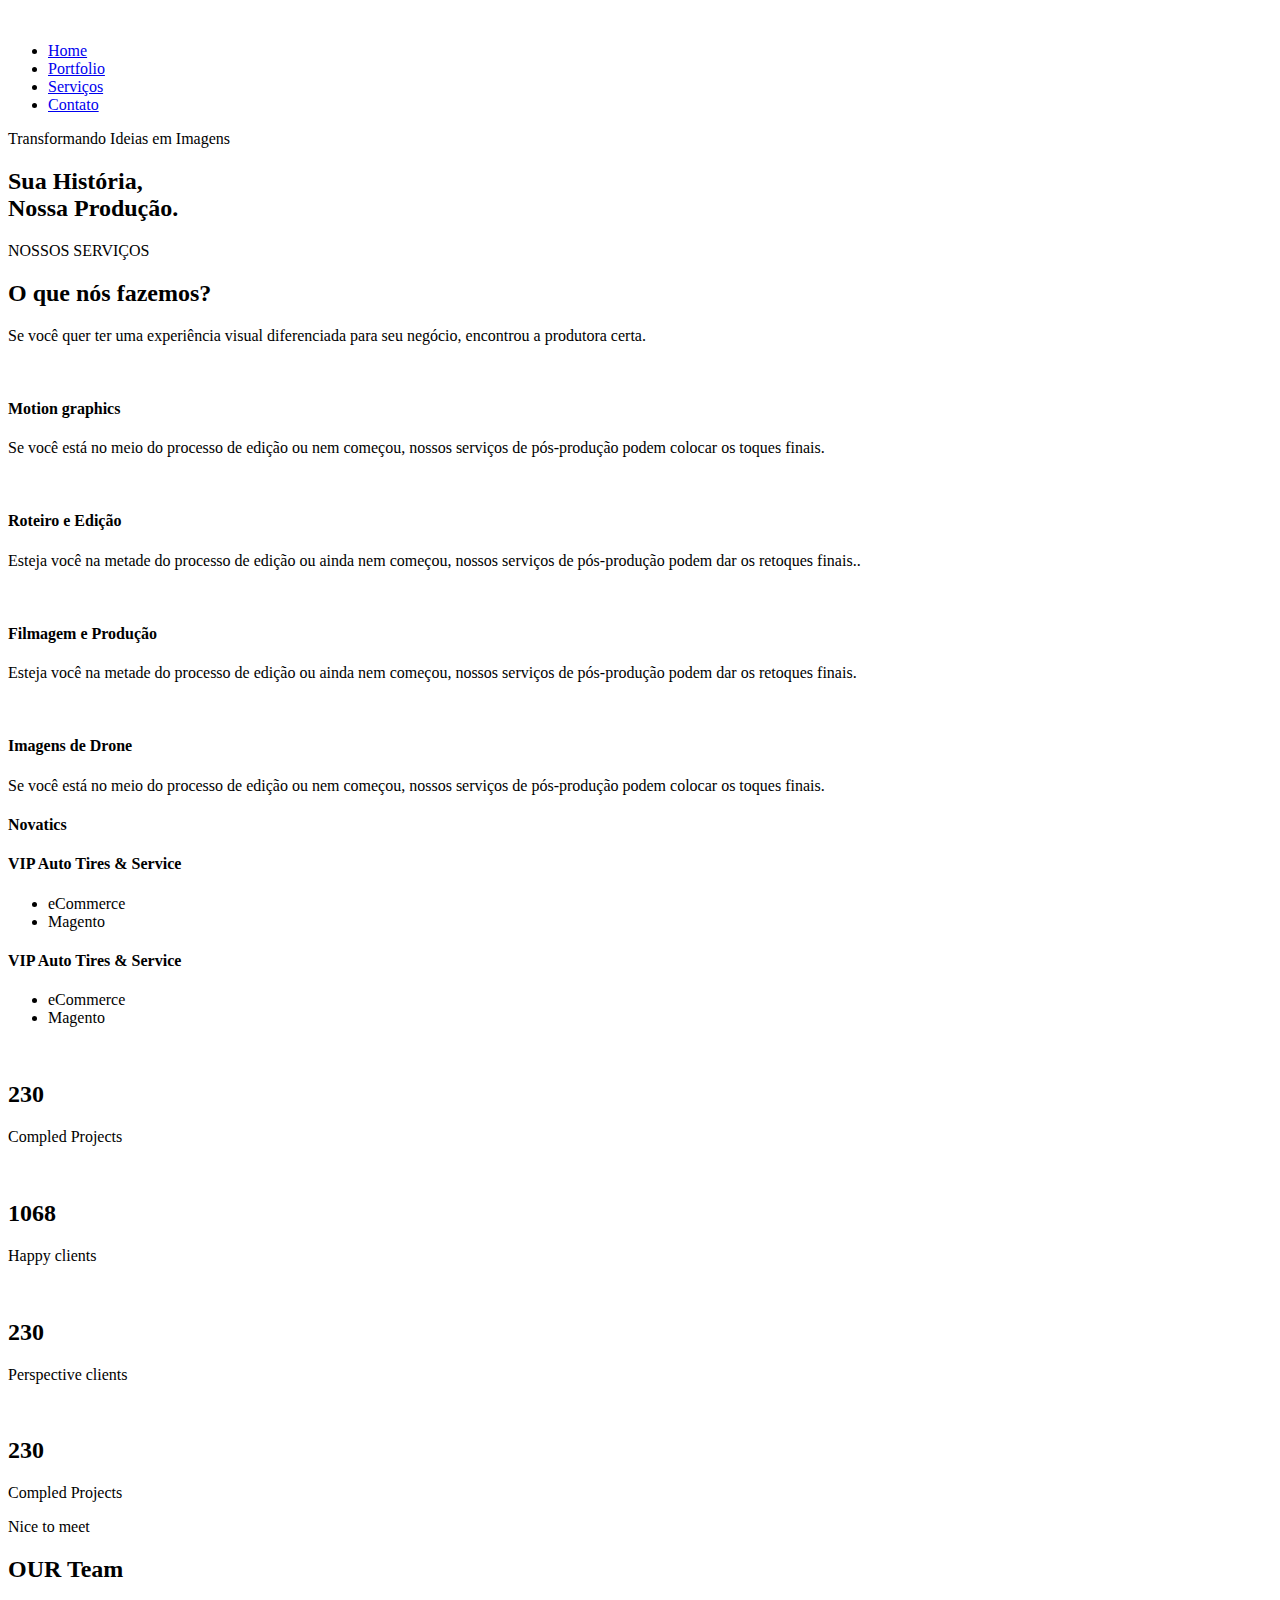
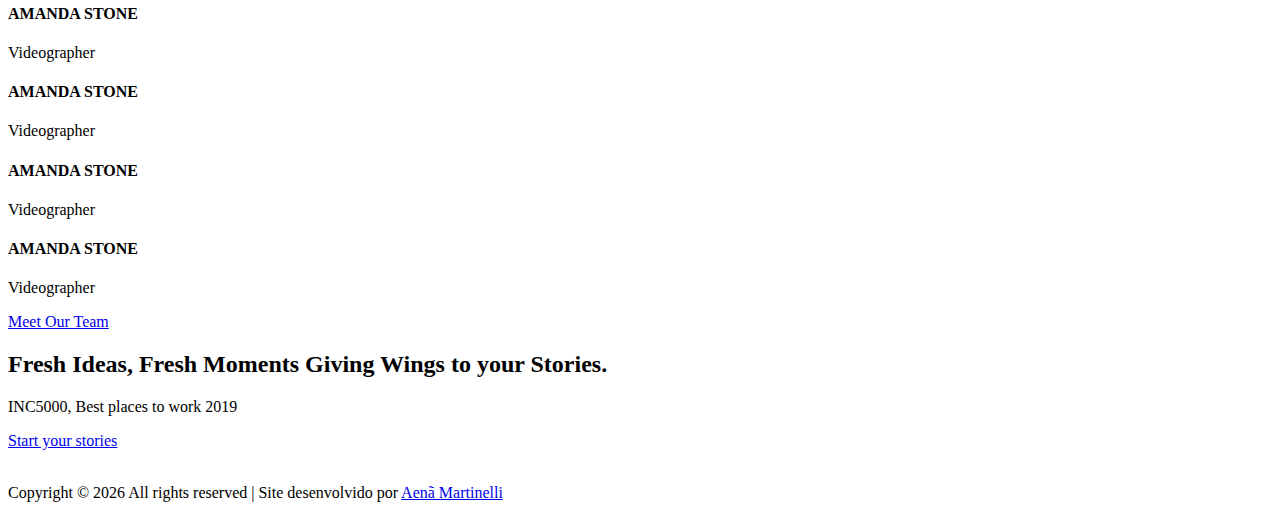
==== index.html @ 587c8a3f "ok" ====
<!DOCTYPE html>
<html lang="zxx">
  <head>
    <meta charset="UTF-8" />
    <meta name="description" content="Videograph Template" />
    <meta name="keywords" content="Videograph, unica, creative, html" />
    <meta name="viewport" content="width=device-width, initial-scale=1.0" />
    <meta http-equiv="X-UA-Compatible" content="ie=edge" />
    <title>Abreu Films | Produtora Audiovisual</title>

    <!-- Google Font -->
    <link
      href="https://fonts.googleapis.com/css2?family=Play:wght@400;700&display=swap"
      rel="stylesheet"
    />
    <link
      href="https://fonts.googleapis.com/css2?family=Josefin+Sans:wght@300;400;500;600;700&display=swap"
      rel="stylesheet"
    />

    <!-- Css Styles -->
    <link rel="stylesheet" href="css/bootstrap.min.css" type="text/css" />
    <link rel="stylesheet" href="css/font-awesome.min.css" type="text/css" />
    <link rel="stylesheet" href="css/elegant-icons.css" type="text/css" />
    <link rel="stylesheet" href="css/owl.carousel.min.css" type="text/css" />
    <link rel="stylesheet" href="css/magnific-popup.css" type="text/css" />
    <link rel="stylesheet" href="css/slicknav.min.css" type="text/css" />
    <link rel="stylesheet" href="css/style.css" type="text/css" />
  </head>

  <body>
    <!-- Page Preloder -->
    <div id="preloder">
      <div class="loader"></div>
    </div>

    <!-- Header Section Begin -->
    <header class="header">
      <div class="container">
        <div class="row">
          <div class="col-lg-2">
            <div class="header__logo">
              <a href="./index.html"><img class="img-fluid" src="img/logo.png" alt="" /></a>
            </div>
          </div>
          <div class="col-lg-10">
            <div class="header__nav__option">
              <nav class="header__nav__menu mobile-menu">
                <ul>
                  <li class="active"><a href="./index.html">Home</a></li>
                  <li><a href="#portfolio">Portfolio</a></li>
                  <li><a href="#services">Serviços</a></li>
                  <li><a href="./contact.html">Contato</a></li>
                </ul>
              </nav>
              <div class="header__nav__social">
     
                <a href="https://www.youtube.com/@ABREUMIDIA/"><i class="fa fa-youtube-play"></i></a>
              </div>
            </div>
          </div>
        </div>
        <div id="mobile-menu-wrap"></div>
      </div>
    </header>
    <!-- Header End -->

    <!-- Hero Section Begin -->
    <section class="hero">
      <div class="hero__slider owl-carousel">
        <div class="hero__item set-bg" data-setbg="img/hero/hero-1.jpg">
          <div class="container">
            <div class="row">
              <div class="col-lg-8">
                <div class="hero__text">
                  <span>
                    Transformando Ideias em Imagens
                  </span>
                  <h2>Sua História, <br> Nossa Produção.</h2>
                </div>
              </div>
            </div>
          </div>
        </div>
      </div>
    </section>
    <!-- Hero Section End -->

    <!-- Services Section Begin -->
    <section class="services spad" id="services">
      <div class="container">
        <div class="row">
          <div class="col-lg-4">
            <div class="services__title">
              <div class="section-title">
                <span>NOSSOS SERVIÇOS</span>
                <h2>O que nós fazemos?</h2>
              </div>
              <p>
                Se você quer ter uma experiência visual diferenciada para seu
                negócio, encontrou a produtora certa.
              </p>
            </div>
          </div>
          <div class="col-lg-8">
            <div class="row">
              <div class="col-lg-6 col-md-6 col-sm-6">
                <div class="services__item">
                  <div class="services__item__icon">
                    <img src="img/icons/si-1.png" alt="" />
                  </div>
                  <h4>Motion graphics</h4>
                  <p>
                    Se você está no meio do processo de edição ou nem começou,
                    nossos serviços de pós-produção podem colocar os toques
                    finais.
                  </p>
                </div>
              </div>
              <div class="col-lg-6 col-md-6 col-sm-6">
                <div class="services__item">
                  <div class="services__item__icon">
                    <img src="img/icons/si-2.png" alt="" />
                  </div>
                  <h4>Roteiro e Edição</h4>
                  <p>
                    Esteja você na metade do processo de edição ou ainda nem
                    começou, nossos serviços de pós-produção podem dar os
                    retoques finais..
                  </p>
                </div>
              </div>
              <div class="col-lg-6 col-md-6 col-sm-6">
                <div class="services__item">
                  <div class="services__item__icon">
                    <img src="img/icons/si-3.png" alt="" />
                  </div>
                  <h4>Filmagem e Produção</h4>
                  <p>
                    Esteja você na metade do processo de edição ou ainda nem
                    começou, nossos serviços de pós-produção podem dar os
                    retoques finais.
                  </p>
                </div>
              </div>
              <div class="col-lg-6 col-md-6 col-sm-6">
                <div class="services__item">
                  <div class="services__item__icon">
                    <img src="img/icons/si-4.png" alt="" />
                  </div>
                  <h4>Imagens de Drone</h4>
                  <p>
                    Se você está no meio do processo de edição ou nem começou,
                    nossos serviços de pós-produção podem colocar os toques
                    finais.
                  </p>
                </div>
              </div>
            </div>
          </div>
        </div>
      </div>
    </section>
    <!-- Services Section End -->

    <!-- Work Section Begin -->
    <section class="work" id="portfolio">
      <div class="work__gallery">
        <div class="grid-sizer"></div>
        <div
          class="work__item wide__item set-bg"
          data-setbg="blob:https://web.whatsapp.com/227c675b-1cb0-462d-930c-95932f6e9424"
        >
          <a
            href="https://www.youtube.com/watch?v=fvDg3zWq4sQ"
            class="play-btn video-popup"
            ><i class="fa fa-play"></i
          ></a>
          <div class="work__item__hover">
            <h4>Novatics</h4>
          </div>
        </div>
        <div
          class="work__item small__item set-bg"
          data-setbg="img/work/work-2.jpg"
        >
          <a
            href="https://www.youtube.com/watch?v=LXb3EKWsInQ"
            class="play-btn video-popup"
            ><i class="fa fa-play"></i
          ></a>
        </div>
        <div
          class="work__item small__item set-bg"
          data-setbg="img/work/work-3.jpg"
        >
          <a
            href="https://www.youtube.com/watch?v=LXb3EKWsInQ"
            class="play-btn video-popup"
            ><i class="fa fa-play"></i
          ></a>
        </div>
        <div
          class="work__item large__item set-bg"
          data-setbg="img/work/work-4.jpg"
        >
          <a
            href="https://www.youtube.com/watch?v=LXb3EKWsInQ"
            class="play-btn video-popup"
            ><i class="fa fa-play"></i
          ></a>
          <div class="work__item__hover">
            <h4>VIP Auto Tires & Service</h4>
            <ul>
              <li>eCommerce</li>
              <li>Magento</li>
            </ul>
          </div>
        </div>
        <div
          class="work__item small__item set-bg"
          data-setbg="img/work/work-5.jpg"
        >
          <a
            href="https://www.youtube.com/watch?v=LXb3EKWsInQ"
            class="play-btn video-popup"
            ><i class="fa fa-play"></i
          ></a>
        </div>
        <div
          class="work__item small__item set-bg"
          data-setbg="img/work/work-6.jpg"
        >
          <a
            href="https://www.youtube.com/watch?v=LXb3EKWsInQ"
            class="play-btn video-popup"
            ><i class="fa fa-play"></i
          ></a>
        </div>
        <div
          class="work__item wide__item set-bg"
          data-setbg="img/work/work-7.jpg"
        >
          <a
            href="https://www.youtube.com/watch?v=LXb3EKWsInQ"
            class="play-btn video-popup"
            ><i class="fa fa-play"></i
          ></a>
          <div class="work__item__hover">
            <h4>VIP Auto Tires & Service</h4>
            <ul>
              <li>eCommerce</li>
              <li>Magento</li>
            </ul>
          </div>
        </div>
      </div>
    </section>
    <!-- Work Section End -->

    <!-- Counter Section Begin -->
    <section class="counter">
      <div class="container">
        <div class="counter__content">
          <div class="row">
            <div class="col-lg-3 col-md-6 col-sm-6">
              <div class="counter__item">
                <div class="counter__item__text">
                  <img src="img/icons/ci-1.png" alt="" />
                  <h2 class="counter_num">230</h2>
                  <p>Compled Projects</p>
                </div>
              </div>
            </div>
            <div class="col-lg-3 col-md-6 col-sm-6">
              <div class="counter__item second__item">
                <div class="counter__item__text">
                  <img src="img/icons/ci-2.png" alt="" />
                  <h2 class="counter_num">1068</h2>
                  <p>Happy clients</p>
                </div>
              </div>
            </div>
            <div class="col-lg-3 col-md-6 col-sm-6">
              <div class="counter__item third__item">
                <div class="counter__item__text">
                  <img src="img/icons/ci-3.png" alt="" />
                  <h2 class="counter_num">230</h2>
                  <p>Perspective clients</p>
                </div>
              </div>
            </div>
            <div class="col-lg-3 col-md-6 col-sm-6">
              <div class="counter__item four__item">
                <div class="counter__item__text">
                  <img src="img/icons/ci-4.png" alt="" />
                  <h2 class="counter_num">230</h2>
                  <p>Compled Projects</p>
                </div>
              </div>
            </div>
          </div>
        </div>
      </div>
    </section>
    <!-- Counter Section End -->

    <!-- Team Section Begin -->
    <section id="about" class="team spad set-bg" data-setbg="img/team-bg.jpg">
      <div class="container">
        <div class="row">
          <div class="col-lg-12">
            <div class="section-title team__title">
              <span>Nice to meet</span>
              <h2>OUR Team</h2>
            </div>
          </div>
        </div>
        <div class="row">
          <div class="col-lg-3 col-md-6 col-sm-6 p-0">
            <div class="team__item set-bg" data-setbg="img/team/team-1.jpg">
              <div class="team__item__text">
                <h4>AMANDA STONE</h4>
                <p>Videographer</p>
                <div class="team__item__social">
                  <a href="#"><i class="fa fa-facebook"></i></a>
                  <a href="#"><i class="fa fa-twitter"></i></a>
                  <a href="#"><i class="fa fa-dribbble"></i></a>
                  <a href="#"><i class="fa fa-instagram"></i></a>
                </div>
              </div>
            </div>
          </div>
          <div class="col-lg-3 col-md-6 col-sm-6 p-0">
            <div
              class="team__item team__item--second set-bg"
              data-setbg="img/team/team-2.jpg"
            >
              <div class="team__item__text">
                <h4>AMANDA STONE</h4>
                <p>Videographer</p>
                <div class="team__item__social">
                  <a href="#"><i class="fa fa-facebook"></i></a>
                  <a href="#"><i class="fa fa-twitter"></i></a>
                  <a href="#"><i class="fa fa-dribbble"></i></a>
                  <a href="#"><i class="fa fa-instagram"></i></a>
                </div>
              </div>
            </div>
          </div>
          <div class="col-lg-3 col-md-6 col-sm-6 p-0">
            <div
              class="team__item team__item--third set-bg"
              data-setbg="img/team/team-3.jpg"
            >
              <div class="team__item__text">
                <h4>AMANDA STONE</h4>
                <p>Videographer</p>
                <div class="team__item__social">
                  <a href="#"><i class="fa fa-facebook"></i></a>
                  <a href="#"><i class="fa fa-twitter"></i></a>
                  <a href="#"><i class="fa fa-dribbble"></i></a>
                  <a href="#"><i class="fa fa-instagram"></i></a>
                </div>
              </div>
            </div>
          </div>
          <div class="col-lg-3 col-md-6 col-sm-6 p-0">
            <div
              class="team__item team__item--four set-bg"
              data-setbg="img/team/team-4.jpg"
            >
              <div class="team__item__text">
                <h4>AMANDA STONE</h4>
                <p>Videographer</p>
                <div class="team__item__social">
                  <a href="#"><i class="fa fa-facebook"></i></a>
                  <a href="#"><i class="fa fa-twitter"></i></a>
                  <a href="#"><i class="fa fa-dribbble"></i></a>
                  <a href="#"><i class="fa fa-instagram"></i></a>
                </div>
              </div>
            </div>
          </div>
          <div class="col-lg-12 p-0">
            <div class="team__btn">
              <a href="#" class="primary-btn">Meet Our Team</a>
            </div>
          </div>
        </div>
      </div>
    </section>
    <!-- Team Section End -->

    <!-- Call To Action Section Begin -->
    <section class="callto spad set-bg" data-setbg="img/callto-bg.jpg">
      <div class="container">
        <div class="row">
          <div class="col-lg-8">
            <div class="callto__text">
              <h2>Fresh Ideas, Fresh Moments Giving Wings to your Stories.</h2>
              <p>INC5000, Best places to work 2019</p>
              <a href="#">Start your stories</a>
            </div>
          </div>
        </div>
      </div>
    </section>
    <!-- Call To Action Section End -->

    <!-- Footer Section Begin -->
    <footer class="footer">
      <div class="container">
        <div class="footer__top">
          <div class="row">
            <div class="col-lg-6 col-md-6">
              <div class="footer__top__logo">
                <a href="#"><img src="img/logo.png" alt="" /></a>
              </div>
            </div>
            <div class="col-lg-6 col-md-6">
              <div class="footer__top__social">
                <a href="https://www.youtube.com/@ABREUMIDIA/"><i class="fa fa-youtube-play"></i></a>
              </div>
            </div>
          </div>
        </div>
        
        <div class="footer__copyright">
          <div class="row">
            <div class="col-lg-12 text-center">
              <!-- Link back to Colorlib can't be removed. Template is licensed under CC BY 3.0. -->
              <p class="footer__copyright__text">
                Copyright &copy;
                <script>
                  document.write(new Date().getFullYear());
                </script>
               All rights reserved | Site desenvolvido
                <i class="fa fa-heart-o" aria-hidden="true"></i> por
                <a href="https://aenamartinelli.vercel.app" target="_blank">Aenã Martinelli</a>
              </p>
              <!-- Link back to Colorlib can't be removed. Template is licensed under CC BY 3.0. -->
            </div>
          </div>
        </div>
      </div>
    </footer>
    <!-- Footer Section End -->

    <!-- Js Plugins -->
    <script src="js/jquery-3.3.1.min.js"></script>
    <script src="js/bootstrap.min.js"></script>
    <script src="js/jquery.magnific-popup.min.js"></script>
    <script src="js/mixitup.min.js"></script>
    <script src="js/masonry.pkgd.min.js"></script>
    <script src="js/jquery.slicknav.js"></script>
    <script src="js/owl.carousel.min.js"></script>
    <script src="js/main.js"></script>
  </body>
</html>
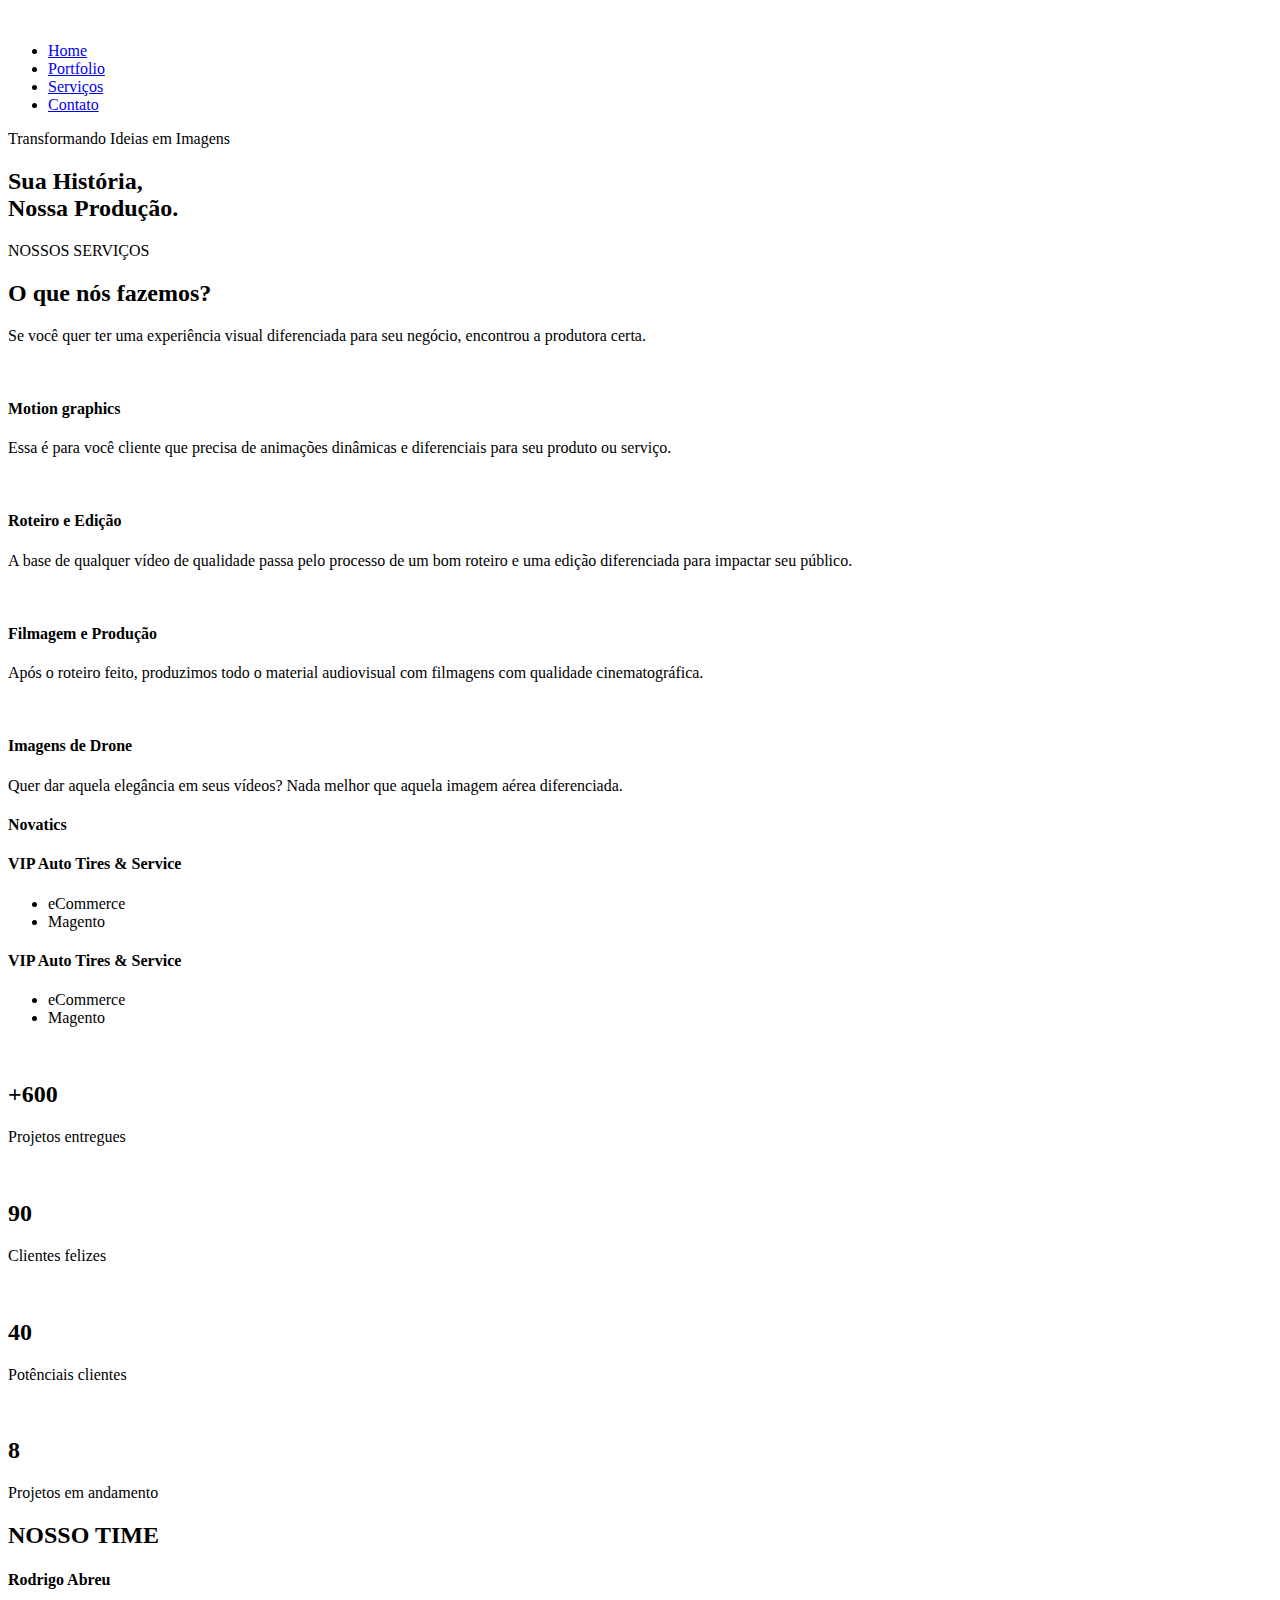
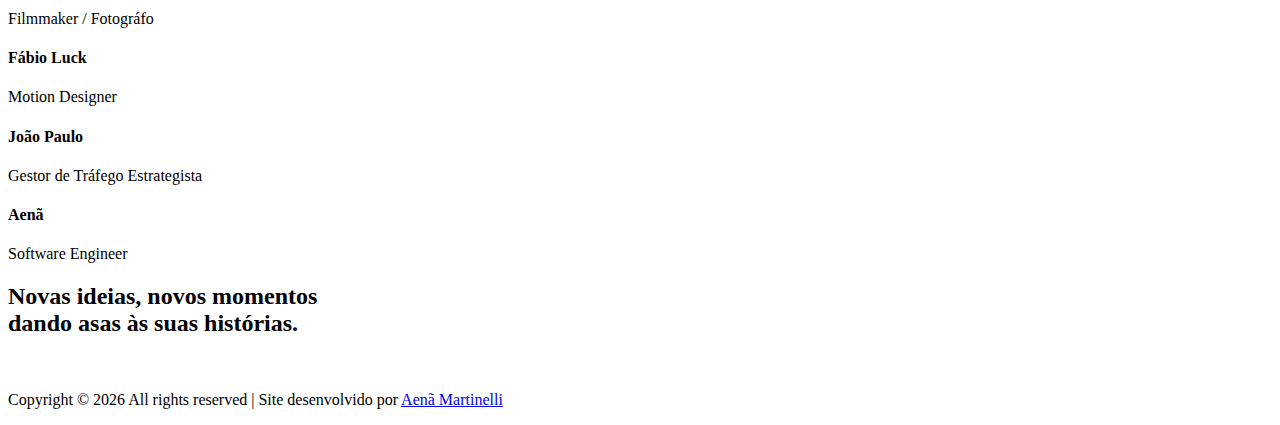
==== commit 3af9162f: "team & logo check" ====
--- a/index.html
+++ b/index.html
@@ -1,460 +1,373 @@
 <!DOCTYPE html>
 <html lang="zxx">
-  <head>
-    <meta charset="UTF-8" />
-    <meta name="description" content="Videograph Template" />
-    <meta name="keywords" content="Videograph, unica, creative, html" />
-    <meta name="viewport" content="width=device-width, initial-scale=1.0" />
-    <meta http-equiv="X-UA-Compatible" content="ie=edge" />
-    <title>Abreu Films | Produtora Audiovisual</title>
-
-    <!-- Google Font -->
-    <link
-      href="https://fonts.googleapis.com/css2?family=Play:wght@400;700&display=swap"
-      rel="stylesheet"
-    />
-    <link
-      href="https://fonts.googleapis.com/css2?family=Josefin+Sans:wght@300;400;500;600;700&display=swap"
-      rel="stylesheet"
-    />
-
-    <!-- Css Styles -->
-    <link rel="stylesheet" href="css/bootstrap.min.css" type="text/css" />
-    <link rel="stylesheet" href="css/font-awesome.min.css" type="text/css" />
-    <link rel="stylesheet" href="css/elegant-icons.css" type="text/css" />
-    <link rel="stylesheet" href="css/owl.carousel.min.css" type="text/css" />
-    <link rel="stylesheet" href="css/magnific-popup.css" type="text/css" />
-    <link rel="stylesheet" href="css/slicknav.min.css" type="text/css" />
-    <link rel="stylesheet" href="css/style.css" type="text/css" />
-  </head>
-
-  <body>
-    <!-- Page Preloder -->
-    <div id="preloder">
-      <div class="loader"></div>
-    </div>
-
-    <!-- Header Section Begin -->
-    <header class="header">
-      <div class="container">
+
+<head>
+  <meta charset="UTF-8" />
+  <meta name="description" content="Videograph Template" />
+  <meta name="keywords" content="Videograph, unica, creative, html" />
+  <meta name="viewport" content="width=device-width, initial-scale=1.0" />
+  <meta http-equiv="X-UA-Compatible" content="ie=edge" />
+  <title>Abreu Films | Produtora Audiovisual</title>
+
+  <!-- Google Font -->
+  <link href="https://fonts.googleapis.com/css2?family=Play:wght@400;700&display=swap" rel="stylesheet" />
+  <link href="https://fonts.googleapis.com/css2?family=Josefin+Sans:wght@300;400;500;600;700&display=swap"
+    rel="stylesheet" />
+
+  <!-- Css Styles -->
+  <link rel="stylesheet" href="css/bootstrap.min.css" type="text/css" />
+  <link rel="stylesheet" href="css/font-awesome.min.css" type="text/css" />
+  <link rel="stylesheet" href="css/elegant-icons.css" type="text/css" />
+  <link rel="stylesheet" href="css/owl.carousel.min.css" type="text/css" />
+  <link rel="stylesheet" href="css/magnific-popup.css" type="text/css" />
+  <link rel="stylesheet" href="css/slicknav.min.css" type="text/css" />
+  <link rel="stylesheet" href="css/style.css" type="text/css" />
+</head>
+
+<body>
+  <!-- Page Preloder -->
+  <div id="preloder">
+    <div class="loader"></div>
+  </div>
+
+  <!-- Header Section Begin -->
+  <header class="header">
+    <div class="container">
+      <div class="row">
+        <div class="col-lg-2">
+          <div class="header__logo">
+            <a href="./index.html"><img class="img-fluid" src="img/logo-yellow.png" alt="" /></a>
+          </div>
+        </div>
+        <div class="col-lg-10">
+          <div class="header__nav__option">
+            <nav class="header__nav__menu mobile-menu">
+              <ul>
+                <li class="active"><a href="./index.html">Home</a></li>
+                <li><a href="#portfolio">Portfolio</a></li>
+                <li><a href="#services">Serviços</a></li>
+                <li><a href="./contact.html">Contato</a></li>
+              </ul>
+            </nav>
+            <div class="header__nav__social">
+
+              <a href="https://www.youtube.com/@ABREUMIDIA/"><i class="fa fa-youtube-play"></i></a>
+            </div>
+          </div>
+        </div>
+      </div>
+      <div id="mobile-menu-wrap"></div>
+    </div>
+  </header>
+  <!-- Header End -->
+
+  <!-- Hero Section Begin -->
+  <section class="hero">
+    <div class="hero__slider owl-carousel">
+      <div class="hero__item set-bg" data-setbg="img/hero/hero-1.jpg">
+        <div class="container">
+          <div class="row">
+            <div class="col-lg-8">
+              <div class="hero__text">
+                <span>
+                  Transformando Ideias em Imagens
+                </span>
+                <h2>Sua História, <br> Nossa Produção.</h2>
+              </div>
+            </div>
+          </div>
+        </div>
+      </div>
+    </div>
+  </section>
+  <!-- Hero Section End -->
+
+  <!-- Services Section Begin -->
+  <section class="services spad" id="services">
+    <div class="container">
+      <div class="row">
+        <div class="col-lg-4">
+          <div class="services__title">
+            <div class="section-title">
+              <span>NOSSOS SERVIÇOS</span>
+              <h2>O que nós fazemos?</h2>
+            </div>
+            <p>
+              Se você quer ter uma experiência visual diferenciada para seu
+              negócio, encontrou a produtora certa.
+            </p>
+          </div>
+        </div>
+        <div class="col-lg-8">
+          <div class="row">
+            <div class="col-lg-6 col-md-6 col-sm-6">
+              <div class="services__item">
+                <div class="services__item__icon">
+                  <img src="img/icons/si-1.png" alt="" />
+                </div>
+                <h4>Motion graphics</h4>
+                <p>
+                  Essa é para você cliente que precisa de animações dinâmicas e diferenciais para seu produto ou
+                  serviço.
+                </p>
+              </div>
+            </div>
+            <div class="col-lg-6 col-md-6 col-sm-6">
+              <div class="services__item">
+                <div class="services__item__icon">
+                  <img src="img/icons/si-2.png" alt="" />
+                </div>
+                <h4>Roteiro e Edição</h4>
+                <p>
+                  A base de qualquer vídeo de qualidade passa pelo processo de um bom roteiro e uma edição diferenciada
+                  para impactar seu público.
+                </p>
+              </div>
+            </div>
+            <div class="col-lg-6 col-md-6 col-sm-6">
+              <div class="services__item">
+                <div class="services__item__icon">
+                  <img src="img/icons/si-3.png" alt="" />
+                </div>
+                <h4>Filmagem e Produção</h4>
+                <p>
+                  Após o roteiro feito, produzimos todo o material audiovisual com filmagens com qualidade
+                  cinematográfica.
+                </p>
+              </div>
+            </div>
+            <div class="col-lg-6 col-md-6 col-sm-6">
+              <div class="services__item">
+                <div class="services__item__icon">
+                  <img src="img/icons/si-4.png" alt="" />
+                </div>
+                <h4>Imagens de Drone</h4>
+                <p>
+                  Quer dar aquela elegância em seus vídeos? Nada melhor que aquela imagem aérea diferenciada.
+                </p>
+              </div>
+            </div>
+          </div>
+        </div>
+      </div>
+    </div>
+  </section>
+  <!-- Services Section End -->
+
+  <!-- Work Section Begin -->
+  <section class="work" id="portfolio">
+    <div class="work__gallery">
+      <div class="grid-sizer"></div>
+      <div class="work__item wide__item set-bg" data-setbg="img/work/work1.jpeg">
+        <a href="https://www.youtube.com/watch?v=bBXB6-hjsbs" class="play-btn video-popup"><i
+            class="fa fa-play"></i></a>
+        <div class="work__item__hover">
+          <h4>Novatics</h4>
+        </div>
+      </div>
+      <div class="work__item small__item set-bg" data-setbg="img/work/work-2.jpg">
+        <a href="https://www.youtube.com/watch?v=LXb3EKWsInQ" class="play-btn video-popup"><i
+            class="fa fa-play"></i></a>
+      </div>
+      <div class="work__item small__item set-bg" data-setbg="img/work/work-3.jpg">
+        <a href="https://www.youtube.com/watch?v=LXb3EKWsInQ" class="play-btn video-popup"><i
+            class="fa fa-play"></i></a>
+      </div>
+      <div class="work__item large__item set-bg" data-setbg="img/work/work-4.jpg">
+        <a href="https://www.youtube.com/watch?v=LXb3EKWsInQ" class="play-btn video-popup"><i
+            class="fa fa-play"></i></a>
+        <div class="work__item__hover">
+          <h4>VIP Auto Tires & Service</h4>
+          <ul>
+            <li>eCommerce</li>
+            <li>Magento</li>
+          </ul>
+        </div>
+      </div>
+      <div class="work__item small__item set-bg" data-setbg="img/work/work-5.jpg">
+        <a href="https://www.youtube.com/watch?v=LXb3EKWsInQ" class="play-btn video-popup"><i
+            class="fa fa-play"></i></a>
+      </div>
+      <div class="work__item small__item set-bg" data-setbg="img/work/work-6.jpg">
+        <a href="https://www.youtube.com/watch?v=LXb3EKWsInQ" class="play-btn video-popup"><i
+            class="fa fa-play"></i></a>
+      </div>
+      <div class="work__item wide__item set-bg" data-setbg="img/work/work2.jpeg">
+        <a href="https://www.youtube.com/watch?v=LXb3EKWsInQ" class="play-btn video-popup"><i
+            class="fa fa-play"></i></a>
+        <div class="work__item__hover">
+          <h4>VIP Auto Tires & Service</h4>
+          <ul>
+            <li>eCommerce</li>
+            <li>Magento</li>
+          </ul>
+        </div>
+      </div>
+    </div>
+  </section>
+  <!-- Work Section End -->
+
+  <!-- Counter Section Begin -->
+  <section class="counter">
+    <div class="container">
+      <div class="counter__content">
         <div class="row">
-          <div class="col-lg-2">
-            <div class="header__logo">
-              <a href="./index.html"><img class="img-fluid" src="img/logo.png" alt="" /></a>
-            </div>
-          </div>
-          <div class="col-lg-10">
-            <div class="header__nav__option">
-              <nav class="header__nav__menu mobile-menu">
-                <ul>
-                  <li class="active"><a href="./index.html">Home</a></li>
-                  <li><a href="#portfolio">Portfolio</a></li>
-                  <li><a href="#services">Serviços</a></li>
-                  <li><a href="./contact.html">Contato</a></li>
-                </ul>
-              </nav>
-              <div class="header__nav__social">
-     
-                <a href="https://www.youtube.com/@ABREUMIDIA/"><i class="fa fa-youtube-play"></i></a>
-              </div>
-            </div>
-          </div>
-        </div>
-        <div id="mobile-menu-wrap"></div>
-      </div>
-    </header>
-    <!-- Header End -->
-
-    <!-- Hero Section Begin -->
-    <section class="hero">
-      <div class="hero__slider owl-carousel">
-        <div class="hero__item set-bg" data-setbg="img/hero/hero-1.jpg">
-          <div class="container">
-            <div class="row">
-              <div class="col-lg-8">
-                <div class="hero__text">
-                  <span>
-                    Transformando Ideias em Imagens
-                  </span>
-                  <h2>Sua História, <br> Nossa Produção.</h2>
-                </div>
-              </div>
-            </div>
-          </div>
-        </div>
-      </div>
-    </section>
-    <!-- Hero Section End -->
-
-    <!-- Services Section Begin -->
-    <section class="services spad" id="services">
-      <div class="container">
+          <div class="col-lg-3 col-md-6 col-sm-6">
+            <div class="counter__item">
+              <div class="counter__item__text">
+                <img src="img/icons/ci-1.png" alt="" />
+                <h2 class="counter_num">+600</h2>
+                <p>Projetos entregues</p>
+              </div>
+            </div>
+          </div>
+          <div class="col-lg-3 col-md-6 col-sm-6">
+            <div class="counter__item second__item">
+              <div class="counter__item__text">
+                <img src="img/icons/ci-2.png" alt="" />
+                <h2 class="counter_num">90</h2>
+                <p>Clientes felizes
+                </p>
+              </div>
+            </div>
+          </div>
+          <div class="col-lg-3 col-md-6 col-sm-6">
+            <div class="counter__item third__item">
+              <div class="counter__item__text">
+                <img src="img/icons/ci-3.png" alt="" />
+                <h2 class="counter_num">40</h2>
+                <p>Potênciais clientes</p>
+              </div>
+            </div>
+          </div>
+          <div class="col-lg-3 col-md-6 col-sm-6">
+            <div class="counter__item four__item">
+              <div class="counter__item__text">
+                <img src="img/icons/ci-4.png" alt="" />
+                <h2 class="counter_num">8</h2>
+                <p>Projetos em andamento</p>
+              </div>
+            </div>
+          </div>
+        </div>
+      </div>
+    </div>
+  </section>
+  <!-- Counter Section End -->
+
+  <!-- Team Section Begin -->
+  <section id="about" class="team spad set-bg" data-setbg="img/team-bg.jpg">
+    <div class="container">
+      <div class="row">
+        <div class="col-lg-12">
+          <div class="section-title team__title">
+            <h2>NOSSO TIME</h2>
+          </div>
+        </div>
+      </div>
+      <div class="row">
+        <div class="col-lg-3 col-md-6 col-sm-6 p-0">
+          <div class="team__item set-bg" data-setbg="img/team/rodrigo.jpg">
+            <div class="team__item__text">
+              <h4 class="text-uppercase">Rodrigo Abreu</h4>
+              <p>Filmmaker / Fotográfo</p>
+
+            </div>
+          </div>
+        </div>
+        <div class="col-lg-3 col-md-6 col-sm-6 p-0">
+          <div class="team__item team__item--second set-bg" data-setbg="img/team/fabio-luck.jpeg">
+            <div class="team__item__text">
+              <h4 class="text-uppercase">Fábio Luck</h4>
+              <p>Motion Designer</p>
+
+            </div>
+          </div>
+        </div>
+        <div class="col-lg-3 col-md-6 col-sm-6 p-0">
+          <div class="team__item team__item--third set-bg" data-setbg="img/team/joao-paulo.jpg">
+            <div class="team__item__text">
+              <h4 class="text-uppercase">João Paulo</h4>
+              <p>Gestor de Tráfego Estrategista</p>
+
+            </div>
+          </div>
+        </div>
+        <div class="col-lg-3 col-md-6 col-sm-6 p-0">
+          <div class="team__item team__item--four set-bg" data-setbg="img/team/aena.jpg">
+            <div class="team__item__text">
+              <h4 class="text-uppercase">Aenã</h4>
+              <p>Software Engineer</p>
+
+            </div>
+          </div>
+        </div>
+
+      </div>
+    </div>
+  </section>
+  <!-- Team Section End -->
+
+  <!-- Call To Action Section Begin -->
+  <section class="callto spad set-bg" data-setbg="img/callto-bg.jpg">
+    <div class="container">
+      <div class="row">
+        <div class="col-lg-8">
+          <div class="callto__text">
+            <h2>Novas ideias, novos momentos <br> dando asas às suas histórias.</h2>
+
+          </div>
+        </div>
+      </div>
+    </div>
+  </section>
+  <!-- Call To Action Section End -->
+
+  <!-- Footer Section Begin -->
+  <footer class="footer">
+    <div class="container">
+      <div class="footer__top">
         <div class="row">
-          <div class="col-lg-4">
-            <div class="services__title">
-              <div class="section-title">
-                <span>NOSSOS SERVIÇOS</span>
-                <h2>O que nós fazemos?</h2>
-              </div>
-              <p>
-                Se você quer ter uma experiência visual diferenciada para seu
-                negócio, encontrou a produtora certa.
-              </p>
-            </div>
-          </div>
-          <div class="col-lg-8">
-            <div class="row">
-              <div class="col-lg-6 col-md-6 col-sm-6">
-                <div class="services__item">
-                  <div class="services__item__icon">
-                    <img src="img/icons/si-1.png" alt="" />
-                  </div>
-                  <h4>Motion graphics</h4>
-                  <p>
-                    Se você está no meio do processo de edição ou nem começou,
-                    nossos serviços de pós-produção podem colocar os toques
-                    finais.
-                  </p>
-                </div>
-              </div>
-              <div class="col-lg-6 col-md-6 col-sm-6">
-                <div class="services__item">
-                  <div class="services__item__icon">
-                    <img src="img/icons/si-2.png" alt="" />
-                  </div>
-                  <h4>Roteiro e Edição</h4>
-                  <p>
-                    Esteja você na metade do processo de edição ou ainda nem
-                    começou, nossos serviços de pós-produção podem dar os
-                    retoques finais..
-                  </p>
-                </div>
-              </div>
-              <div class="col-lg-6 col-md-6 col-sm-6">
-                <div class="services__item">
-                  <div class="services__item__icon">
-                    <img src="img/icons/si-3.png" alt="" />
-                  </div>
-                  <h4>Filmagem e Produção</h4>
-                  <p>
-                    Esteja você na metade do processo de edição ou ainda nem
-                    começou, nossos serviços de pós-produção podem dar os
-                    retoques finais.
-                  </p>
-                </div>
-              </div>
-              <div class="col-lg-6 col-md-6 col-sm-6">
-                <div class="services__item">
-                  <div class="services__item__icon">
-                    <img src="img/icons/si-4.png" alt="" />
-                  </div>
-                  <h4>Imagens de Drone</h4>
-                  <p>
-                    Se você está no meio do processo de edição ou nem começou,
-                    nossos serviços de pós-produção podem colocar os toques
-                    finais.
-                  </p>
-                </div>
-              </div>
-            </div>
-          </div>
-        </div>
-      </div>
-    </section>
-    <!-- Services Section End -->
-
-    <!-- Work Section Begin -->
-    <section class="work" id="portfolio">
-      <div class="work__gallery">
-        <div class="grid-sizer"></div>
-        <div
-          class="work__item wide__item set-bg"
-          data-setbg="blob:https://web.whatsapp.com/227c675b-1cb0-462d-930c-95932f6e9424"
-        >
-          <a
-            href="https://www.youtube.com/watch?v=fvDg3zWq4sQ"
-            class="play-btn video-popup"
-            ><i class="fa fa-play"></i
-          ></a>
-          <div class="work__item__hover">
-            <h4>Novatics</h4>
-          </div>
-        </div>
-        <div
-          class="work__item small__item set-bg"
-          data-setbg="img/work/work-2.jpg"
-        >
-          <a
-            href="https://www.youtube.com/watch?v=LXb3EKWsInQ"
-            class="play-btn video-popup"
-            ><i class="fa fa-play"></i
-          ></a>
-        </div>
-        <div
-          class="work__item small__item set-bg"
-          data-setbg="img/work/work-3.jpg"
-        >
-          <a
-            href="https://www.youtube.com/watch?v=LXb3EKWsInQ"
-            class="play-btn video-popup"
-            ><i class="fa fa-play"></i
-          ></a>
-        </div>
-        <div
-          class="work__item large__item set-bg"
-          data-setbg="img/work/work-4.jpg"
-        >
-          <a
-            href="https://www.youtube.com/watch?v=LXb3EKWsInQ"
-            class="play-btn video-popup"
-            ><i class="fa fa-play"></i
-          ></a>
-          <div class="work__item__hover">
-            <h4>VIP Auto Tires & Service</h4>
-            <ul>
-              <li>eCommerce</li>
-              <li>Magento</li>
-            </ul>
-          </div>
-        </div>
-        <div
-          class="work__item small__item set-bg"
-          data-setbg="img/work/work-5.jpg"
-        >
-          <a
-            href="https://www.youtube.com/watch?v=LXb3EKWsInQ"
-            class="play-btn video-popup"
-            ><i class="fa fa-play"></i
-          ></a>
-        </div>
-        <div
-          class="work__item small__item set-bg"
-          data-setbg="img/work/work-6.jpg"
-        >
-          <a
-            href="https://www.youtube.com/watch?v=LXb3EKWsInQ"
-            class="play-btn video-popup"
-            ><i class="fa fa-play"></i
-          ></a>
-        </div>
-        <div
-          class="work__item wide__item set-bg"
-          data-setbg="img/work/work-7.jpg"
-        >
-          <a
-            href="https://www.youtube.com/watch?v=LXb3EKWsInQ"
-            class="play-btn video-popup"
-            ><i class="fa fa-play"></i
-          ></a>
-          <div class="work__item__hover">
-            <h4>VIP Auto Tires & Service</h4>
-            <ul>
-              <li>eCommerce</li>
-              <li>Magento</li>
-            </ul>
-          </div>
-        </div>
-      </div>
-    </section>
-    <!-- Work Section End -->
-
-    <!-- Counter Section Begin -->
-    <section class="counter">
-      <div class="container">
-        <div class="counter__content">
-          <div class="row">
-            <div class="col-lg-3 col-md-6 col-sm-6">
-              <div class="counter__item">
-                <div class="counter__item__text">
-                  <img src="img/icons/ci-1.png" alt="" />
-                  <h2 class="counter_num">230</h2>
-                  <p>Compled Projects</p>
-                </div>
-              </div>
-            </div>
-            <div class="col-lg-3 col-md-6 col-sm-6">
-              <div class="counter__item second__item">
-                <div class="counter__item__text">
-                  <img src="img/icons/ci-2.png" alt="" />
-                  <h2 class="counter_num">1068</h2>
-                  <p>Happy clients</p>
-                </div>
-              </div>
-            </div>
-            <div class="col-lg-3 col-md-6 col-sm-6">
-              <div class="counter__item third__item">
-                <div class="counter__item__text">
-                  <img src="img/icons/ci-3.png" alt="" />
-                  <h2 class="counter_num">230</h2>
-                  <p>Perspective clients</p>
-                </div>
-              </div>
-            </div>
-            <div class="col-lg-3 col-md-6 col-sm-6">
-              <div class="counter__item four__item">
-                <div class="counter__item__text">
-                  <img src="img/icons/ci-4.png" alt="" />
-                  <h2 class="counter_num">230</h2>
-                  <p>Compled Projects</p>
-                </div>
-              </div>
-            </div>
-          </div>
-        </div>
-      </div>
-    </section>
-    <!-- Counter Section End -->
-
-    <!-- Team Section Begin -->
-    <section id="about" class="team spad set-bg" data-setbg="img/team-bg.jpg">
-      <div class="container">
-        <div class="row">
-          <div class="col-lg-12">
-            <div class="section-title team__title">
-              <span>Nice to meet</span>
-              <h2>OUR Team</h2>
-            </div>
-          </div>
-        </div>
-        <div class="row">
-          <div class="col-lg-3 col-md-6 col-sm-6 p-0">
-            <div class="team__item set-bg" data-setbg="img/team/team-1.jpg">
-              <div class="team__item__text">
-                <h4>AMANDA STONE</h4>
-                <p>Videographer</p>
-                <div class="team__item__social">
-                  <a href="#"><i class="fa fa-facebook"></i></a>
-                  <a href="#"><i class="fa fa-twitter"></i></a>
-                  <a href="#"><i class="fa fa-dribbble"></i></a>
-                  <a href="#"><i class="fa fa-instagram"></i></a>
-                </div>
-              </div>
-            </div>
-          </div>
-          <div class="col-lg-3 col-md-6 col-sm-6 p-0">
-            <div
-              class="team__item team__item--second set-bg"
-              data-setbg="img/team/team-2.jpg"
-            >
-              <div class="team__item__text">
-                <h4>AMANDA STONE</h4>
-                <p>Videographer</p>
-                <div class="team__item__social">
-                  <a href="#"><i class="fa fa-facebook"></i></a>
-                  <a href="#"><i class="fa fa-twitter"></i></a>
-                  <a href="#"><i class="fa fa-dribbble"></i></a>
-                  <a href="#"><i class="fa fa-instagram"></i></a>
-                </div>
-              </div>
-            </div>
-          </div>
-          <div class="col-lg-3 col-md-6 col-sm-6 p-0">
-            <div
-              class="team__item team__item--third set-bg"
-              data-setbg="img/team/team-3.jpg"
-            >
-              <div class="team__item__text">
-                <h4>AMANDA STONE</h4>
-                <p>Videographer</p>
-                <div class="team__item__social">
-                  <a href="#"><i class="fa fa-facebook"></i></a>
-                  <a href="#"><i class="fa fa-twitter"></i></a>
-                  <a href="#"><i class="fa fa-dribbble"></i></a>
-                  <a href="#"><i class="fa fa-instagram"></i></a>
-                </div>
-              </div>
-            </div>
-          </div>
-          <div class="col-lg-3 col-md-6 col-sm-6 p-0">
-            <div
-              class="team__item team__item--four set-bg"
-              data-setbg="img/team/team-4.jpg"
-            >
-              <div class="team__item__text">
-                <h4>AMANDA STONE</h4>
-                <p>Videographer</p>
-                <div class="team__item__social">
-                  <a href="#"><i class="fa fa-facebook"></i></a>
-                  <a href="#"><i class="fa fa-twitter"></i></a>
-                  <a href="#"><i class="fa fa-dribbble"></i></a>
-                  <a href="#"><i class="fa fa-instagram"></i></a>
-                </div>
-              </div>
-            </div>
-          </div>
-          <div class="col-lg-12 p-0">
-            <div class="team__btn">
-              <a href="#" class="primary-btn">Meet Our Team</a>
-            </div>
-          </div>
-        </div>
-      </div>
-    </section>
-    <!-- Team Section End -->
-
-    <!-- Call To Action Section Begin -->
-    <section class="callto spad set-bg" data-setbg="img/callto-bg.jpg">
-      <div class="container">
-        <div class="row">
-          <div class="col-lg-8">
-            <div class="callto__text">
-              <h2>Fresh Ideas, Fresh Moments Giving Wings to your Stories.</h2>
-              <p>INC5000, Best places to work 2019</p>
-              <a href="#">Start your stories</a>
-            </div>
-          </div>
-        </div>
-      </div>
-    </section>
-    <!-- Call To Action Section End -->
-
-    <!-- Footer Section Begin -->
-    <footer class="footer">
-      <div class="container">
-        <div class="footer__top">
-          <div class="row">
-            <div class="col-lg-6 col-md-6">
-              <div class="footer__top__logo">
-                <a href="#"><img src="img/logo.png" alt="" /></a>
-              </div>
-            </div>
-            <div class="col-lg-6 col-md-6">
-              <div class="footer__top__social">
-                <a href="https://www.youtube.com/@ABREUMIDIA/"><i class="fa fa-youtube-play"></i></a>
-              </div>
-            </div>
-          </div>
-        </div>
-        
-        <div class="footer__copyright">
+          <div class="col-lg-6 col-md-6">
+            <div class="footer__top__logo">
+              <a href="#"><img width="150" src="img/logo-yellow.png" alt="" /></a>
+            </div>
+          </div>
+          <div class="col-lg-6 col-md-6">
+            <div class="footer__top__social">
+              <a href="https://www.youtube.com/@ABREUMIDIA/"><i class="fa fa-youtube-play"></i></a>
+
+            </div>
+
+          </div>
+        </div>
+        <div class="footer__copyright mt-2">
           <div class="row">
             <div class="col-lg-12 text-center">
-              <!-- Link back to Colorlib can't be removed. Template is licensed under CC BY 3.0. -->
               <p class="footer__copyright__text">
                 Copyright &copy;
                 <script>
                   document.write(new Date().getFullYear());
                 </script>
-               All rights reserved | Site desenvolvido
+                All rights reserved | Site desenvolvido
                 <i class="fa fa-heart-o" aria-hidden="true"></i> por
                 <a href="https://aenamartinelli.vercel.app" target="_blank">Aenã Martinelli</a>
               </p>
-              <!-- Link back to Colorlib can't be removed. Template is licensed under CC BY 3.0. -->
-            </div>
-          </div>
-        </div>
-      </div>
-    </footer>
-    <!-- Footer Section End -->
-
-    <!-- Js Plugins -->
-    <script src="js/jquery-3.3.1.min.js"></script>
-    <script src="js/bootstrap.min.js"></script>
-    <script src="js/jquery.magnific-popup.min.js"></script>
-    <script src="js/mixitup.min.js"></script>
-    <script src="js/masonry.pkgd.min.js"></script>
-    <script src="js/jquery.slicknav.js"></script>
-    <script src="js/owl.carousel.min.js"></script>
-    <script src="js/main.js"></script>
-  </body>
-</html>
+            </div>
+          </div>
+        </div>
+  </footer>
+  <!-- Footer Section End -->
+
+  <!-- Js Plugins -->
+  <script src="js/jquery-3.3.1.min.js"></script>
+  <script src="js/bootstrap.min.js"></script>
+  <script src="js/jquery.magnific-popup.min.js"></script>
+  <script src="js/mixitup.min.js"></script>
+  <script src="js/masonry.pkgd.min.js"></script>
+  <script src="js/jquery.slicknav.js"></script>
+  <script src="js/owl.carousel.min.js"></script>
+  <script src="js/main.js"></script>
+</body>
+
+</html>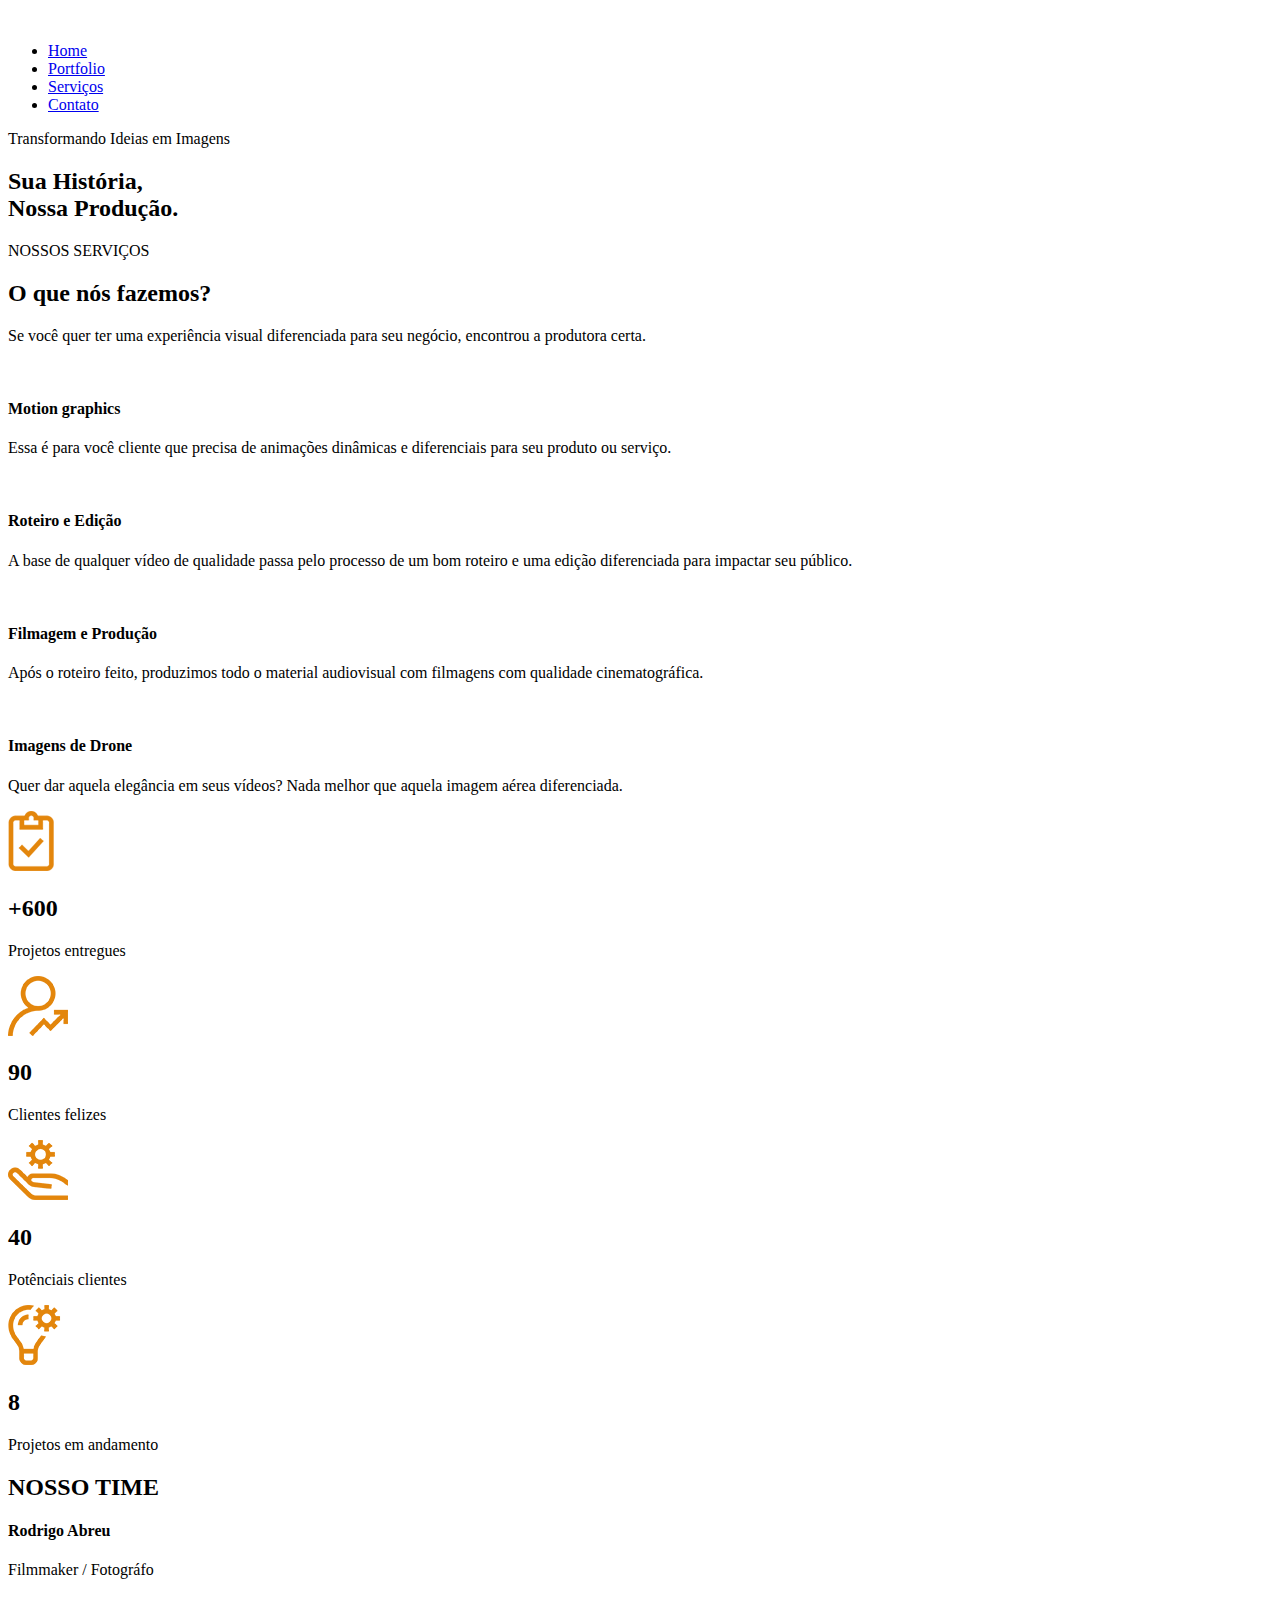
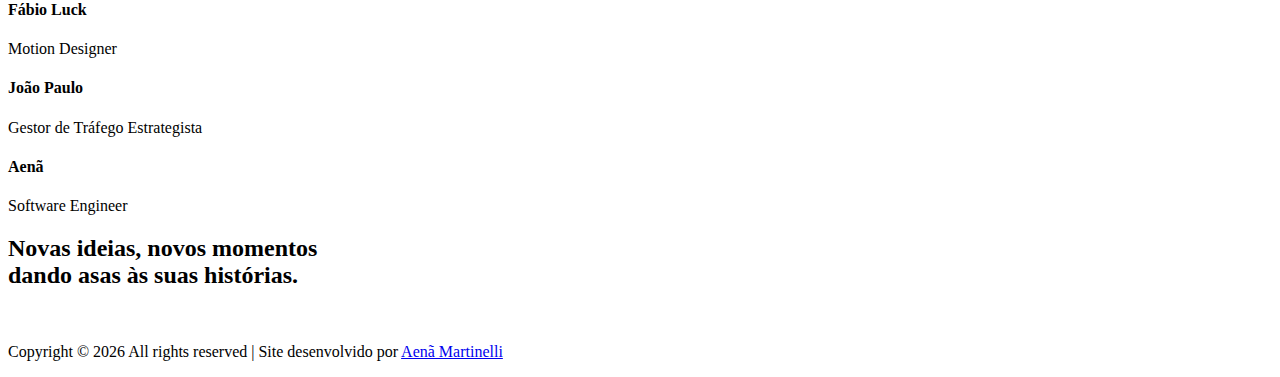
==== commit 9f11ff51: "new video urls" ====
--- a/index.html
+++ b/index.html
@@ -161,47 +161,52 @@
       <div class="work__item wide__item set-bg" data-setbg="img/work/work1.jpeg">
         <a href="https://www.youtube.com/watch?v=bBXB6-hjsbs" class="play-btn video-popup"><i
             class="fa fa-play"></i></a>
-        <div class="work__item__hover">
+        <!-- <div class="work__item__hover">
           <h4>Novatics</h4>
-        </div>
-      </div>
-      <div class="work__item small__item set-bg" data-setbg="img/work/work-2.jpg">
+        </div> -->
+      </div>
+      <div class="work__item small__item set-bg" data-setbg="img/work/work7.jpeg">
         <a href="https://www.youtube.com/watch?v=LXb3EKWsInQ" class="play-btn video-popup"><i
             class="fa fa-play"></i></a>
       </div>
-      <div class="work__item small__item set-bg" data-setbg="img/work/work-3.jpg">
+      <div class="work__item small__item set-bg" data-setbg="img/work/work3.jpeg">
+        <a href="https://www.youtube.com/watch?v=1yxONVrm7yk" class="play-btn video-popup"><i
+            class="fa fa-play"></i></a>
+      </div>
+      <div class="work__item small__item set-bg" data-setbg="img/work/work4.jpeg">
+        <a href="https://www.youtube.com/watch?v=UdU6msKvZBg" class="play-btn video-popup"><i
+            class="fa fa-play"></i></a>
+      </div>
+      <div class="work__item small__item set-bg" data-setbg="img/work/work5.jpeg">
+        <a href="https://www.youtube.com/watch?v=_RLYjN_BWrI" class="play-btn video-popup"><i
+            class="fa fa-play"></i></a>
+      </div>
+      <div class="work__item small__item set-bg" data-setbg="img/work/work6.jpeg">
+        <a href="https://www.youtube.com/watch?v=_KgHWmugA0I" class="play-btn video-popup"><i
+            class="fa fa-play"></i></a>
+      </div>
+      <div class="work__item small__item set-bg" data-setbg="img/work/work8.jpeg">
+        <a href="https://www.youtube.com/watch?v=_KgHWmugA0I" class="play-btn video-popup"><i
+            class="fa fa-play"></i></a>
+      </div>
+      <div class="work__item small__item set-bg" data-setbg="img/work/work9.jpeg">
+        <a href="https://www.youtube.com/watch?v=_KgHWmugA0I" class="play-btn video-popup"><i
+            class="fa fa-play"></i></a>
+      </div>
+      <div class="work__item small__item set-bg" data-setbg="img/work/work10.jpeg">
+        <a href="https://www.youtube.com/watch?v=_KgHWmugA0I" class="play-btn video-popup"><i
+            class="fa fa-play"></i></a>
+      </div>
+      <div class="work__item wide__item set-bg" data-setbg="img/work/work2.jpeg">
         <a href="https://www.youtube.com/watch?v=LXb3EKWsInQ" class="play-btn video-popup"><i
             class="fa fa-play"></i></a>
-      </div>
-      <div class="work__item large__item set-bg" data-setbg="img/work/work-4.jpg">
-        <a href="https://www.youtube.com/watch?v=LXb3EKWsInQ" class="play-btn video-popup"><i
-            class="fa fa-play"></i></a>
-        <div class="work__item__hover">
+        <!-- <div class="work__item__hover">
           <h4>VIP Auto Tires & Service</h4>
           <ul>
             <li>eCommerce</li>
             <li>Magento</li>
           </ul>
-        </div>
-      </div>
-      <div class="work__item small__item set-bg" data-setbg="img/work/work-5.jpg">
-        <a href="https://www.youtube.com/watch?v=LXb3EKWsInQ" class="play-btn video-popup"><i
-            class="fa fa-play"></i></a>
-      </div>
-      <div class="work__item small__item set-bg" data-setbg="img/work/work-6.jpg">
-        <a href="https://www.youtube.com/watch?v=LXb3EKWsInQ" class="play-btn video-popup"><i
-            class="fa fa-play"></i></a>
-      </div>
-      <div class="work__item wide__item set-bg" data-setbg="img/work/work2.jpeg">
-        <a href="https://www.youtube.com/watch?v=LXb3EKWsInQ" class="play-btn video-popup"><i
-            class="fa fa-play"></i></a>
-        <div class="work__item__hover">
-          <h4>VIP Auto Tires & Service</h4>
-          <ul>
-            <li>eCommerce</li>
-            <li>Magento</li>
-          </ul>
-        </div>
+        </div> -->
       </div>
     </div>
   </section>
@@ -329,12 +334,12 @@
       <div class="footer__top">
         <div class="row">
           <div class="col-lg-6 col-md-6">
-            <div class="footer__top__logo">
+            <div class="footer__top__logo d-flex justify-content-end">
               <a href="#"><img width="150" src="img/logo-yellow.png" alt="" /></a>
             </div>
           </div>
-          <div class="col-lg-6 col-md-6">
-            <div class="footer__top__social">
+          <div class="col-lg-6 col-md-6 d-flex align-items-center">
+            <div class="footer__top__social text-left">
               <a href="https://www.youtube.com/@ABREUMIDIA/"><i class="fa fa-youtube-play"></i></a>
 
             </div>
@@ -350,8 +355,8 @@
                   document.write(new Date().getFullYear());
                 </script>
                 All rights reserved | Site desenvolvido
-                <i class="fa fa-heart-o" aria-hidden="true"></i> por
-                <a href="https://aenamartinelli.vercel.app" target="_blank">Aenã Martinelli</a>
+                <i class="fa fa-heart-o text-orange" aria-hidden="true"></i> por
+                <a href="https://aenamartinelli.vercel.app" class="text-orange" target="_blank">Aenã Martinelli</a>
               </p>
             </div>
           </div>
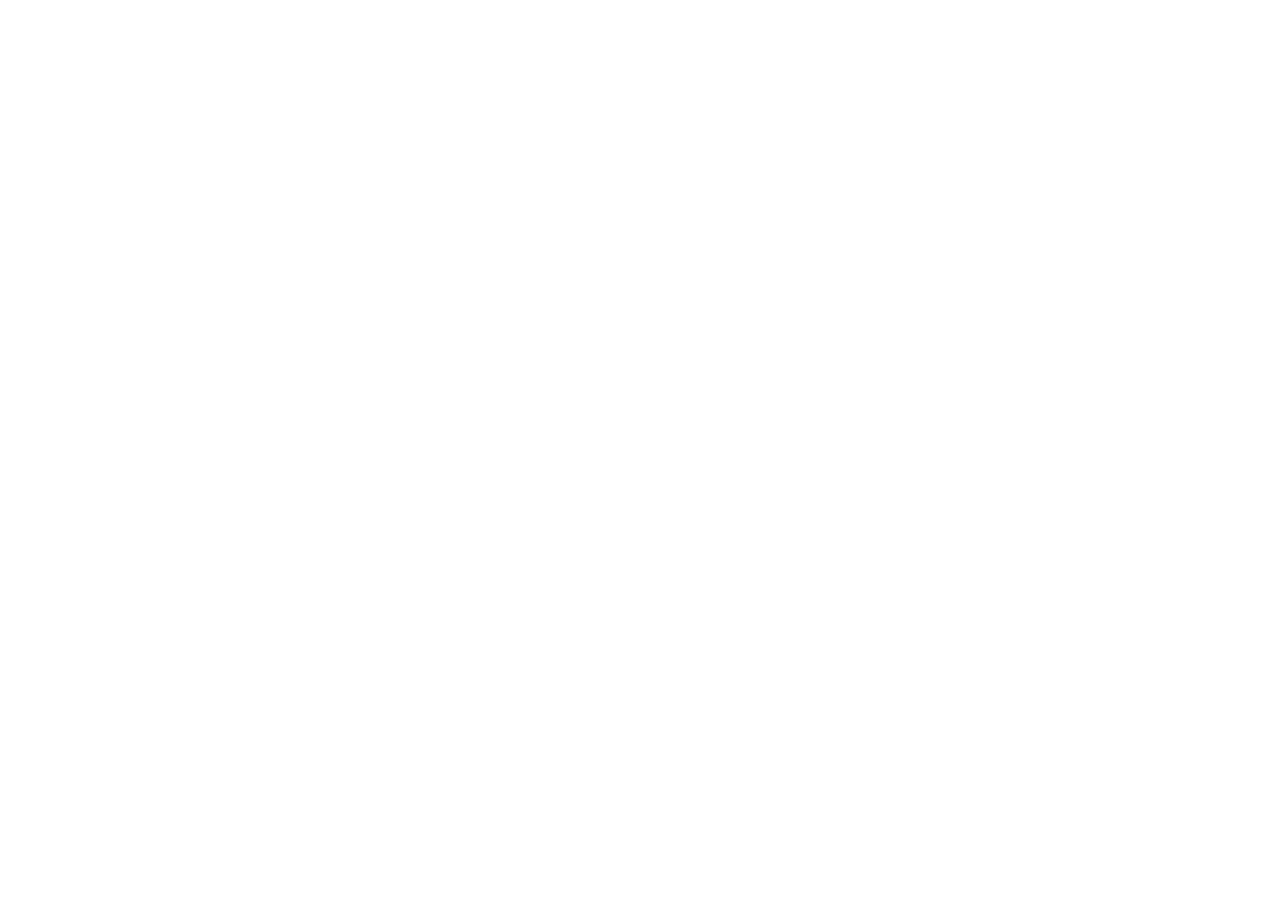
==== commit b93642c8: "new index" ====
--- a/index.html
+++ b/index.html
@@ -1,378 +1,12 @@
-<!DOCTYPE html>
-<html lang="zxx">
-
-<head>
-  <meta charset="UTF-8" />
-  <meta name="description" content="Videograph Template" />
-  <meta name="keywords" content="Videograph, unica, creative, html" />
-  <meta name="viewport" content="width=device-width, initial-scale=1.0" />
-  <meta http-equiv="X-UA-Compatible" content="ie=edge" />
-  <title>Abreu Films | Produtora Audiovisual</title>
-
-  <!-- Google Font -->
-  <link href="https://fonts.googleapis.com/css2?family=Play:wght@400;700&display=swap" rel="stylesheet" />
-  <link href="https://fonts.googleapis.com/css2?family=Josefin+Sans:wght@300;400;500;600;700&display=swap"
-    rel="stylesheet" />
-
-  <!-- Css Styles -->
-  <link rel="stylesheet" href="css/bootstrap.min.css" type="text/css" />
-  <link rel="stylesheet" href="css/font-awesome.min.css" type="text/css" />
-  <link rel="stylesheet" href="css/elegant-icons.css" type="text/css" />
-  <link rel="stylesheet" href="css/owl.carousel.min.css" type="text/css" />
-  <link rel="stylesheet" href="css/magnific-popup.css" type="text/css" />
-  <link rel="stylesheet" href="css/slicknav.min.css" type="text/css" />
-  <link rel="stylesheet" href="css/style.css" type="text/css" />
-</head>
-
-<body>
-  <!-- Page Preloder -->
-  <div id="preloder">
-    <div class="loader"></div>
-  </div>
-
-  <!-- Header Section Begin -->
-  <header class="header">
-    <div class="container">
-      <div class="row">
-        <div class="col-lg-2">
-          <div class="header__logo">
-            <a href="./index.html"><img class="img-fluid" src="img/logo-yellow.png" alt="" /></a>
-          </div>
-        </div>
-        <div class="col-lg-10">
-          <div class="header__nav__option">
-            <nav class="header__nav__menu mobile-menu">
-              <ul>
-                <li class="active"><a href="./index.html">Home</a></li>
-                <li><a href="#portfolio">Portfolio</a></li>
-                <li><a href="#services">Serviços</a></li>
-                <li><a href="./contact.html">Contato</a></li>
-              </ul>
-            </nav>
-            <div class="header__nav__social">
-
-              <a href="https://www.youtube.com/@ABREUMIDIA/"><i class="fa fa-youtube-play"></i></a>
-            </div>
-          </div>
-        </div>
-      </div>
-      <div id="mobile-menu-wrap"></div>
-    </div>
-  </header>
-  <!-- Header End -->
-
-  <!-- Hero Section Begin -->
-  <section class="hero">
-    <div class="hero__slider owl-carousel">
-      <div class="hero__item set-bg" data-setbg="img/hero/hero-1.jpg">
-        <div class="container">
-          <div class="row">
-            <div class="col-lg-8">
-              <div class="hero__text">
-                <span>
-                  Transformando Ideias em Imagens
-                </span>
-                <h2>Sua História, <br> Nossa Produção.</h2>
-              </div>
-            </div>
-          </div>
-        </div>
-      </div>
-    </div>
-  </section>
-  <!-- Hero Section End -->
-
-  <!-- Services Section Begin -->
-  <section class="services spad" id="services">
-    <div class="container">
-      <div class="row">
-        <div class="col-lg-4">
-          <div class="services__title">
-            <div class="section-title">
-              <span>NOSSOS SERVIÇOS</span>
-              <h2>O que nós fazemos?</h2>
-            </div>
-            <p>
-              Se você quer ter uma experiência visual diferenciada para seu
-              negócio, encontrou a produtora certa.
-            </p>
-          </div>
-        </div>
-        <div class="col-lg-8">
-          <div class="row">
-            <div class="col-lg-6 col-md-6 col-sm-6">
-              <div class="services__item">
-                <div class="services__item__icon">
-                  <img src="img/icons/si-1.png" alt="" />
-                </div>
-                <h4>Motion graphics</h4>
-                <p>
-                  Essa é para você cliente que precisa de animações dinâmicas e diferenciais para seu produto ou
-                  serviço.
-                </p>
-              </div>
-            </div>
-            <div class="col-lg-6 col-md-6 col-sm-6">
-              <div class="services__item">
-                <div class="services__item__icon">
-                  <img src="img/icons/si-2.png" alt="" />
-                </div>
-                <h4>Roteiro e Edição</h4>
-                <p>
-                  A base de qualquer vídeo de qualidade passa pelo processo de um bom roteiro e uma edição diferenciada
-                  para impactar seu público.
-                </p>
-              </div>
-            </div>
-            <div class="col-lg-6 col-md-6 col-sm-6">
-              <div class="services__item">
-                <div class="services__item__icon">
-                  <img src="img/icons/si-3.png" alt="" />
-                </div>
-                <h4>Filmagem e Produção</h4>
-                <p>
-                  Após o roteiro feito, produzimos todo o material audiovisual com filmagens com qualidade
-                  cinematográfica.
-                </p>
-              </div>
-            </div>
-            <div class="col-lg-6 col-md-6 col-sm-6">
-              <div class="services__item">
-                <div class="services__item__icon">
-                  <img src="img/icons/si-4.png" alt="" />
-                </div>
-                <h4>Imagens de Drone</h4>
-                <p>
-                  Quer dar aquela elegância em seus vídeos? Nada melhor que aquela imagem aérea diferenciada.
-                </p>
-              </div>
-            </div>
-          </div>
-        </div>
-      </div>
-    </div>
-  </section>
-  <!-- Services Section End -->
-
-  <!-- Work Section Begin -->
-  <section class="work" id="portfolio">
-    <div class="work__gallery">
-      <div class="grid-sizer"></div>
-      <div class="work__item wide__item set-bg" data-setbg="img/work/work1.jpeg">
-        <a href="https://www.youtube.com/watch?v=bBXB6-hjsbs" class="play-btn video-popup"><i
-            class="fa fa-play"></i></a>
-        <!-- <div class="work__item__hover">
-          <h4>Novatics</h4>
-        </div> -->
-      </div>
-      <div class="work__item small__item set-bg" data-setbg="img/work/work7.jpeg">
-        <a href="https://www.youtube.com/watch?v=LXb3EKWsInQ" class="play-btn video-popup"><i
-            class="fa fa-play"></i></a>
-      </div>
-      <div class="work__item small__item set-bg" data-setbg="img/work/work3.jpeg">
-        <a href="https://www.youtube.com/watch?v=1yxONVrm7yk" class="play-btn video-popup"><i
-            class="fa fa-play"></i></a>
-      </div>
-      <div class="work__item small__item set-bg" data-setbg="img/work/work4.jpeg">
-        <a href="https://www.youtube.com/watch?v=UdU6msKvZBg" class="play-btn video-popup"><i
-            class="fa fa-play"></i></a>
-      </div>
-      <div class="work__item small__item set-bg" data-setbg="img/work/work5.jpeg">
-        <a href="https://www.youtube.com/watch?v=_RLYjN_BWrI" class="play-btn video-popup"><i
-            class="fa fa-play"></i></a>
-      </div>
-      <div class="work__item small__item set-bg" data-setbg="img/work/work6.jpeg">
-        <a href="https://www.youtube.com/watch?v=_KgHWmugA0I" class="play-btn video-popup"><i
-            class="fa fa-play"></i></a>
-      </div>
-      <div class="work__item small__item set-bg" data-setbg="img/work/work8.jpeg">
-        <a href="https://www.youtube.com/watch?v=_KgHWmugA0I" class="play-btn video-popup"><i
-            class="fa fa-play"></i></a>
-      </div>
-      <div class="work__item small__item set-bg" data-setbg="img/work/work9.jpeg">
-        <a href="https://www.youtube.com/watch?v=_KgHWmugA0I" class="play-btn video-popup"><i
-            class="fa fa-play"></i></a>
-      </div>
-      <div class="work__item small__item set-bg" data-setbg="img/work/work10.jpeg">
-        <a href="https://www.youtube.com/watch?v=_KgHWmugA0I" class="play-btn video-popup"><i
-            class="fa fa-play"></i></a>
-      </div>
-      <div class="work__item wide__item set-bg" data-setbg="img/work/work2.jpeg">
-        <a href="https://www.youtube.com/watch?v=LXb3EKWsInQ" class="play-btn video-popup"><i
-            class="fa fa-play"></i></a>
-        <!-- <div class="work__item__hover">
-          <h4>VIP Auto Tires & Service</h4>
-          <ul>
-            <li>eCommerce</li>
-            <li>Magento</li>
-          </ul>
-        </div> -->
-      </div>
-    </div>
-  </section>
-  <!-- Work Section End -->
-
-  <!-- Counter Section Begin -->
-  <section class="counter">
-    <div class="container">
-      <div class="counter__content">
-        <div class="row">
-          <div class="col-lg-3 col-md-6 col-sm-6">
-            <div class="counter__item">
-              <div class="counter__item__text">
-                <img src="img/icons/ci-1.png" alt="" />
-                <h2 class="counter_num">+600</h2>
-                <p>Projetos entregues</p>
-              </div>
-            </div>
-          </div>
-          <div class="col-lg-3 col-md-6 col-sm-6">
-            <div class="counter__item second__item">
-              <div class="counter__item__text">
-                <img src="img/icons/ci-2.png" alt="" />
-                <h2 class="counter_num">90</h2>
-                <p>Clientes felizes
-                </p>
-              </div>
-            </div>
-          </div>
-          <div class="col-lg-3 col-md-6 col-sm-6">
-            <div class="counter__item third__item">
-              <div class="counter__item__text">
-                <img src="img/icons/ci-3.png" alt="" />
-                <h2 class="counter_num">40</h2>
-                <p>Potênciais clientes</p>
-              </div>
-            </div>
-          </div>
-          <div class="col-lg-3 col-md-6 col-sm-6">
-            <div class="counter__item four__item">
-              <div class="counter__item__text">
-                <img src="img/icons/ci-4.png" alt="" />
-                <h2 class="counter_num">8</h2>
-                <p>Projetos em andamento</p>
-              </div>
-            </div>
-          </div>
-        </div>
-      </div>
-    </div>
-  </section>
-  <!-- Counter Section End -->
-
-  <!-- Team Section Begin -->
-  <section id="about" class="team spad set-bg" data-setbg="img/team-bg.jpg">
-    <div class="container">
-      <div class="row">
-        <div class="col-lg-12">
-          <div class="section-title team__title">
-            <h2>NOSSO TIME</h2>
-          </div>
-        </div>
-      </div>
-      <div class="row">
-        <div class="col-lg-3 col-md-6 col-sm-6 p-0">
-          <div class="team__item set-bg" data-setbg="img/team/rodrigo.jpg">
-            <div class="team__item__text">
-              <h4 class="text-uppercase">Rodrigo Abreu</h4>
-              <p>Filmmaker / Fotográfo</p>
-
-            </div>
-          </div>
-        </div>
-        <div class="col-lg-3 col-md-6 col-sm-6 p-0">
-          <div class="team__item team__item--second set-bg" data-setbg="img/team/fabio-luck.jpeg">
-            <div class="team__item__text">
-              <h4 class="text-uppercase">Fábio Luck</h4>
-              <p>Motion Designer</p>
-
-            </div>
-          </div>
-        </div>
-        <div class="col-lg-3 col-md-6 col-sm-6 p-0">
-          <div class="team__item team__item--third set-bg" data-setbg="img/team/joao-paulo.jpg">
-            <div class="team__item__text">
-              <h4 class="text-uppercase">João Paulo</h4>
-              <p>Gestor de Tráfego Estrategista</p>
-
-            </div>
-          </div>
-        </div>
-        <div class="col-lg-3 col-md-6 col-sm-6 p-0">
-          <div class="team__item team__item--four set-bg" data-setbg="img/team/aena.jpg">
-            <div class="team__item__text">
-              <h4 class="text-uppercase">Aenã</h4>
-              <p>Software Engineer</p>
-
-            </div>
-          </div>
-        </div>
-
-      </div>
-    </div>
-  </section>
-  <!-- Team Section End -->
-
-  <!-- Call To Action Section Begin -->
-  <section class="callto spad set-bg" data-setbg="img/callto-bg.jpg">
-    <div class="container">
-      <div class="row">
-        <div class="col-lg-8">
-          <div class="callto__text">
-            <h2>Novas ideias, novos momentos <br> dando asas às suas histórias.</h2>
-
-          </div>
-        </div>
-      </div>
-    </div>
-  </section>
-  <!-- Call To Action Section End -->
-
-  <!-- Footer Section Begin -->
-  <footer class="footer">
-    <div class="container">
-      <div class="footer__top">
-        <div class="row">
-          <div class="col-lg-6 col-md-6">
-            <div class="footer__top__logo d-flex justify-content-end">
-              <a href="#"><img width="150" src="img/logo-yellow.png" alt="" /></a>
-            </div>
-          </div>
-          <div class="col-lg-6 col-md-6 d-flex align-items-center">
-            <div class="footer__top__social text-left">
-              <a href="https://www.youtube.com/@ABREUMIDIA/"><i class="fa fa-youtube-play"></i></a>
-
-            </div>
-
-          </div>
-        </div>
-        <div class="footer__copyright mt-2">
-          <div class="row">
-            <div class="col-lg-12 text-center">
-              <p class="footer__copyright__text">
-                Copyright &copy;
-                <script>
-                  document.write(new Date().getFullYear());
-                </script>
-                All rights reserved | Site desenvolvido
-                <i class="fa fa-heart-o text-orange" aria-hidden="true"></i> por
-                <a href="https://aenamartinelli.vercel.app" class="text-orange" target="_blank">Aenã Martinelli</a>
-              </p>
-            </div>
-          </div>
-        </div>
-  </footer>
-  <!-- Footer Section End -->
-
-  <!-- Js Plugins -->
-  <script src="js/jquery-3.3.1.min.js"></script>
-  <script src="js/bootstrap.min.js"></script>
-  <script src="js/jquery.magnific-popup.min.js"></script>
-  <script src="js/mixitup.min.js"></script>
-  <script src="js/masonry.pkgd.min.js"></script>
-  <script src="js/jquery.slicknav.js"></script>
-  <script src="js/owl.carousel.min.js"></script>
-  <script src="js/main.js"></script>
-</body>
-
+<!DOCTYPE html>
+<html lang="pt-BR">
+<head>
+    <meta charset="UTF-8">
+    <meta name="viewport" content="width=device-width, initial-scale=1.0">
+    <meta http-equiv="refresh" content="0; url=https://abreufilms.framer.ai/">
+    <title>Redirecionando...</title>
+</head>
+<body>
+    <p>Se você não for redirecionado automaticamente, <a href="https://abreufilms.framer.ai/">clique aqui</a>.</p>
+</body>
 </html>